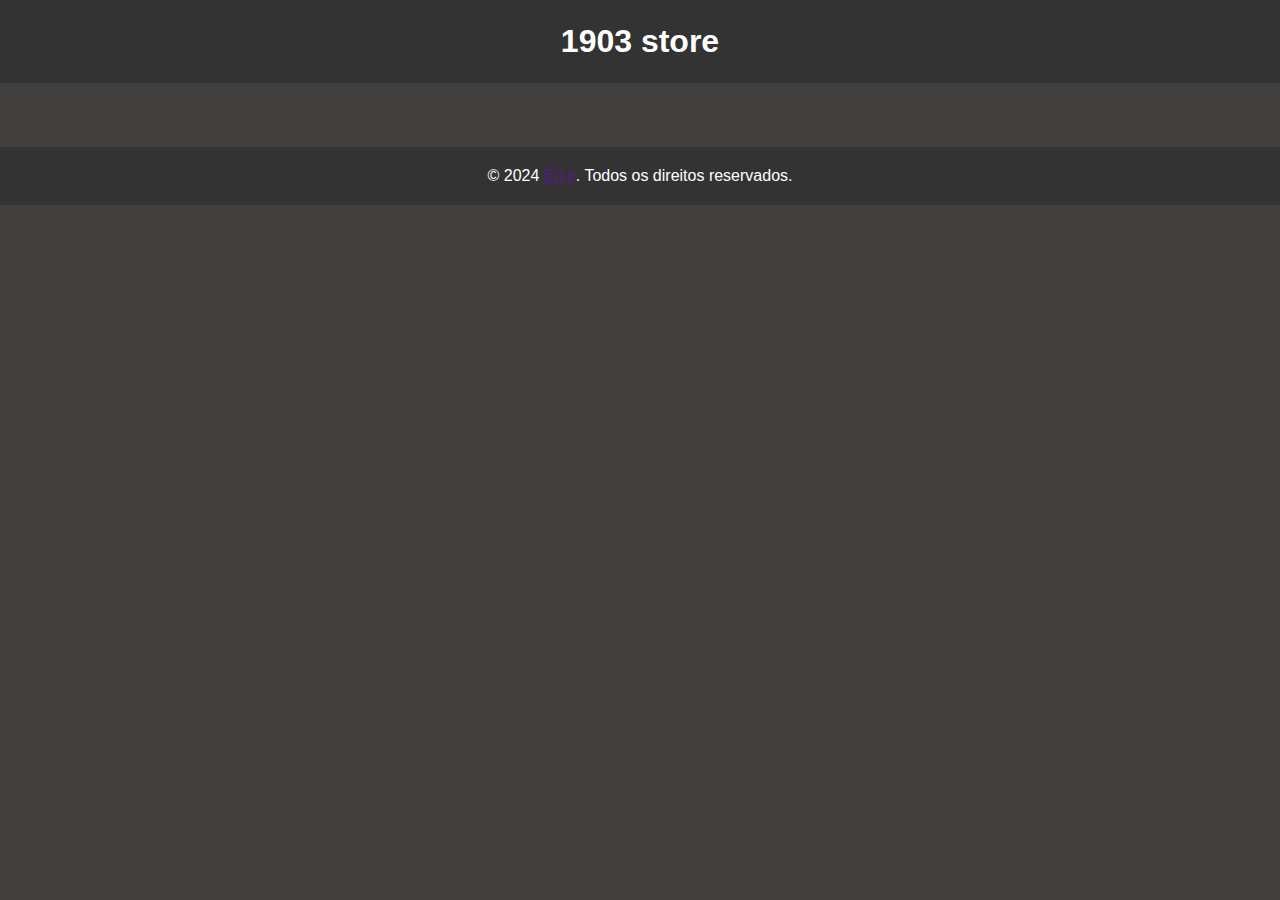
==== index.html @ 30c7d7a6 "Primeiro commit" ====
<!DOCTYPE html>
<html lang="pt-BR">
<head>
    <meta charset="UTF-8">
    <meta name="viewport" content="width=device-width, initial-scale=1.0">
    <meta name="description" content="Descrição do projeto">
    <meta name="author" content="Seu Nome">
    <title>1903 store</title>
    <link rel="stylesheet" href="css/styles.css">
</head>
<body>
    <header>
        <h1>1903 store</h1>
    </header>
    <main>
        <article>

        </article>
        <aside>

        </aside>
    </main>
    <footer>
        <p>&copy; 2024 <a href="">Éri jr</a>. Todos os direitos reservados.</p>
    </footer>
    <script src="js/scripts.js"></script>
</body>
</html>
---- css/styles.css ----
* {
    margin: 0;
    padding: 0;
    box-sizing: border-box;
}

body {
    font-family: Arial, sans-serif;
    line-height: 1.6;
    margin: 0;
    padding: 0;
    background-color: rgb(66, 63, 63);
}

header, footer {
    background-color: #333;
    color: #fff;
    text-align: center;
    padding: 1em 0;
}

main {
    padding: 1em;
}

/* Media*/

/* Dispositivos móveis */
@media (max-width: 600px) {
    header, footer {
        padding: 0.5em 0;
    }

    main {
        padding: 0.5em;
    }
}

/* Tablets */
@media (min-width: 601px) and (max-width: 768px) {
    main {
        padding: 1em 2em;
    }
}

/* Desktops */
@media (min-width: 769px) {
    main {
        padding: 2em 4em;
    }
}
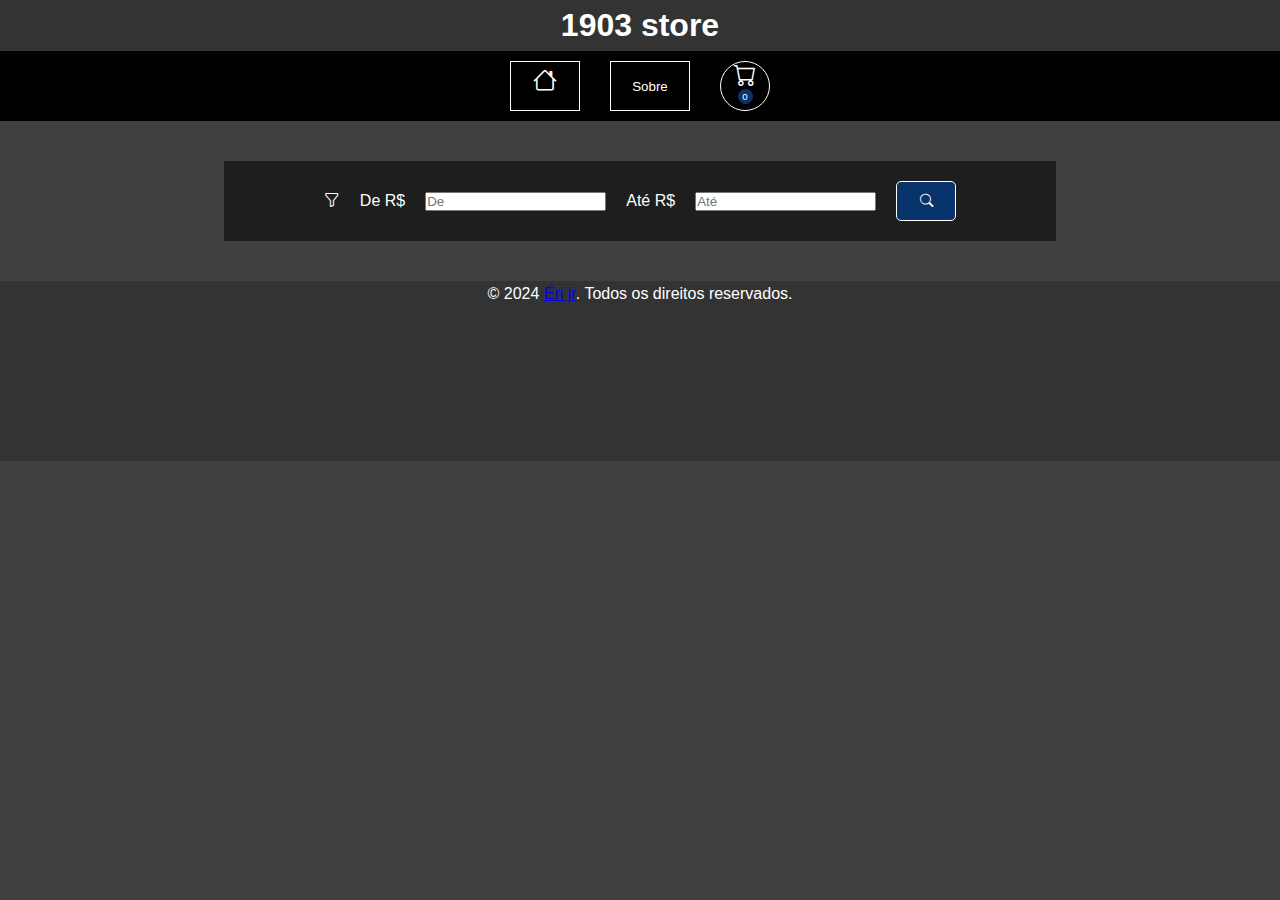
==== commit f11ebcf6: "Ajustes finais filtro ok" ====
--- a/index.html
+++ b/index.html
@@ -1,28 +1,51 @@
 <!DOCTYPE html>
-<html lang="pt-BR">
+<html lang="pt-br">
 <head>
     <meta charset="UTF-8">
     <meta name="viewport" content="width=device-width, initial-scale=1.0">
     <meta name="description" content="Descrição do projeto">
     <meta name="author" content="Seu Nome">
     <title>1903 store</title>
+    <link rel="stylesheet" href="https://cdn.jsdelivr.net/npm/bootstrap-icons@1.11.3/font/bootstrap-icons.min.css">
     <link rel="stylesheet" href="css/styles.css">
 </head>
 <body>
     <header>
-        <h1>1903 store</h1>
+        <h1 aria-label="Pagina principal 1903 store">1903 store</h1>
+        <nav class="menu" role="navigation" aria-label="Menu principal">
+            <button class="btn-menu" id="home" aria-label = "Ir para pagina principal" role="menuitem">
+                    <i class="bi-house"></i>
+                </a>
+            </button>   
+            <button class="btn-menu" id="sobre" aria-label = "Ir para pagina sobre" role="menuitem">
+                <a href="sobre.html" class="menu__item menu_link" aria-label="Ir para pagina sobre">Sobre</a>
+            </button> 
+            <button class="btn-menu" id="carrinho" aria-label = "Ir para o carrinho de compras" role="menuitem">
+                <i class="bi-cart" aria-label="Carrinho de compras"></i>
+                <span class="badge badge-danger" id="quantidade">0</span>
+            </button>
+        </nav>
     </header>
     <main>
-        <article>
+        <div class="filtros" id="filtros" role="search" aria-label="Filtros de busca">
+            <i class="bi-funnel" aria-label = "Filtros de busca"></i>
+            <label for="preco-min" aria-label = "Buscar produtos por preço">De R$</label>
+            <input type="text" name="preco-min" id="preco-min" placeholder="De" aria-label = "Buscar produtos">
+            <label for="preco-max" aria-label = "Buscar produtos por preço">Até R$</label>
+            <input type="text" name="preco-max" id="preco-max" placeholder="Até" aria-label = "Buscar produtos">
+
+            <button class="btn-busca" id="filtrar" aria-label = "Filtrar produtos">
+                <i class="bi-search" aria-label = "Filtrar produtos"></i>
+            </button>
+        </div>
+        <article id="produtos" aria-label="Produtos da loja">
 
         </article>
-        <aside>
-
-        </aside>
     </main>
     <footer>
-        <p>&copy; 2024 <a href="">Éri jr</a>. Todos os direitos reservados.</p>
+        <p>&copy; 2024 <a href="https://github.com/erijs/" aria-label = "github do autor Éri Jr">Éri jr</a>. Todos os direitos reservados.</p>
     </footer>
     <script src="js/scripts.js"></script>
+    
 </body>
-</html>
+</html> 
--- a/css/styles.css
+++ b/css/styles.css
@@ -1,3 +1,5 @@
+@import url("https://cdn.jsdelivr.net/npm/bootstrap-icons@1.3.0/font/bootstrap-icons.css");
+
 
 * {
     margin: 0;
@@ -5,48 +7,479 @@
     box-sizing: border-box;
 }
 
+body, html {
+    height: 100vh;
+}
+
 body {
     font-family: Arial, sans-serif;
+    font-size: 1rem;
     line-height: 1.6;
     margin: 0;
     padding: 0;
-    background-color: rgb(66, 63, 63);
-}
-
-header, footer {
+    background-color: #423f3f;
+}
+
+header {    
+    width: 100%;
     background-color: #333;
     color: #fff;
     text-align: center;
-    padding: 1em 0;
-}
-
-main {
+}
+
+footer {
+    width: 100%;
+    height: 20%;
+    background-color: #333;
+    color: #fff;
+    text-align: center;
+    bottom: 0;  
+}
+
+
+.bi-house {
+    font-size: 1.5rem;
+}
+
+
+nav {
+    color: #fff;
+    width: 100%;
+    display: flex;
+    flex-direction: row;
+    justify-content: center;
+    background-color: #000000;
+    text-align: center;
+    padding: 10px 0;
+    gap: 30px;
+    
+}
+
+.menu_link {
+    text-decoration: none;
+    color: #fff;
+}
+
+.btn-menu {
+    background-color: black;
+    color: #fff;
+    border: solid 0.01em #fff;
+}
+
+#home {     
+    display: flex;
+    justify-content: center;
+    padding: 5px 10px;
+    width: 70px;
+    height: 50px;
+}
+
+#sobre {
+    width: 80px;
+    height: 50px;
+}
+
+#carrinho {
+    display: flex;  
+    flex-flow: column wrap-reverse;
+    align-items: center;
+    width: 50px;
+    height: 50px;
+    padding: 1px;
+        color: #fff;
+        font-size: 1.4rem ;
+    border: solid 1.2px  #fff;
+    border-radius: 50%;
+    background-color: #000000;
+
+}
+
+#quantidade {
+    display: flex;
+    justify-content: center;
+    align-items: center;
+    width: 15px;
+    height: 15px;
+    border-radius: 50%;
+    font-size: 0.6rem;  
+    background-color: #08336b;
+    color: #fff;
+}
+
+.btn-menu:hover {
+    cursor: pointer;
+    border: solid 0.2rem  #fff;
+}
+
+#carrinho:hover {       
+    cursor: pointer;
+    border: solid 0.08rem  #0a8f20;
+}
+
+main {  
+    width: 100%;
+    color: #fff;    
+    display: flex; 
+    flex-flow: column nowrap;
+    justify-content: center;
+    align-items: center;
+    margin: 20px 0;
+
+
+}
+
+.filtros {
+    padding: 20px 100px;
+    margin: 20px 0;
+    gap: 20px;
+    display: flex;
+    flex-flow: row nowrap;
+    align-items: center;    
+    justify-content: space-evenly;
+    color: #fff;
+    background-color: #1e1e1e;
+}
+
+select {
+    display: flex;
+    color: #fff;
+    background-color: #1e1e1e;
+}
+
+.btn-busca {
+    width: 60px;
+    height: 40px;
+    display: flex;
+    justify-content: center;
+    align-items: center;
+    border: solid 1px #fff;
+    border-radius: 5px;
+    background-color: #08336b;
+    color: #fff;
+}
+
+.btn-busca:hover {
+    cursor: pointer ;
+    border: solid 2px #fff;
+}
+
+#produtos {
+    display: flex;
+    flex-flow: row wrap;   
+    justify-content: center;
+    gap: 10px 10px;
+    
+}
+
+#produtos::after {
+    content: "";
+    flex: 0 1 320px;
+    justify-self: start;    
+}
+
+.card {
+    display: flex ;
+    width: 320px;
+    height: 480px;
+    flex-direction: column;
+    justify-content: center;
+    align-items: center;
+    background-color: #000000;
+    color: white;
+    border-radius: 5px;
+    border: solid 3px #211e1e;
+    cursor: pointer;
+    
+}
+
+
+.card-image {
     padding: 1em;
 }
 
-/* Media*/
-
-/* Dispositivos móveis */
-@media (max-width: 600px) {
-    header, footer {
-        padding: 0.5em 0;
-    }
-
-    main {
-        padding: 0.5em;
-    }
-}
-
-/* Tablets */
-@media (min-width: 601px) and (max-width: 768px) {
-    main {
-        padding: 1em 2em;
-    }
-}
-
-/* Desktops */
-@media (min-width: 769px) {
-    main {
-        padding: 2em 4em;
-    }
-}
+.card-image img {
+    width: 180px;
+    
+}
+
+.card-content {
+    height: 70%;
+    display: flex;
+    flex-direction: column;
+    justify-content: end;
+    align-items: center;
+    margin-bottom: 5%;
+}
+
+.card-titulo {
+    width: 95%;
+    height: 25%;
+    justify-items: start;
+    margin-bottom: 5%;
+    
+}
+
+.titulo-produto {
+    width: 95%;
+    font-weight: 700;
+    font-size: 0.8em;
+    
+}
+
+.card-preco {
+    width: 200px;
+    text-align: center;
+    font-weight: 800;   
+    font-size: 2em;
+    padding: 1px;
+    color: rgb(18, 177, 66);
+    margin-bottom: 0;
+    
+    
+    
+    
+}
+
+.card-buttons {
+    display: flex;
+    flex-direction: row;
+    justify-content: center;
+    align-items: center;
+    gap: 10px;
+    
+}
+
+.btn-comprar {
+    width: 150px;
+    height: 40px;
+    background-color: #0f6f22;
+    color: #fff;
+    font-size: 1.3em;
+    font-weight: 900;
+    padding: 5px;
+    border: none;
+}
+
+.btn-comprar:hover {
+    border: solid 2px #fff;
+}
+
+.btn-add {
+    width: 150px;
+    height: 40px;
+    display: flex;
+    flex-direction: row;
+    justify-content: center;
+    align-items: center;
+    background-color: #08336b;
+    border: none;
+    
+    padding: 5px;
+    
+}
+
+.btn-add:hover {
+    border: solid 2px #fff;
+}
+
+.btn-add p {
+    color: #fff;
+    font-size: 1.3em;
+    font-weight: 900;
+    
+}
+
+.btn-add span {
+    color: #fff;
+    font-size: 1.5em;
+    
+}
+
+
+/* CARRINHO */
+
+
+.container {
+    
+    color: #fff;
+    display: flex;
+    flex-direction: column-reverse;
+    justify-content:center;
+    align-items: stretch;
+    background-color: #1e1e1e;
+    padding: 10px 0 10px 0;
+    
+}   
+
+.card-carrinho  {   
+    padding: 1%;
+    display: flex;
+    flex-direction: column; 
+    gap: 1% 1%;
+    margin: 1% 2%;
+    background-color: #423f3f;
+    border: solid 1px #d4d8df;
+    border-radius: 5px;
+    
+
+}
+
+.card-carrinho-top {
+    width: 100%;
+    display: flex;
+    font-size: 1rem;
+    flex-flow: row nowrap;
+    justify-content: flex-start;
+    gap: 1%;
+    
+}   
+
+.card-carrinho-img {
+    width: 100px;
+    height: 100px;
+    margin: 1%;
+}
+
+.card-carrinho-bottom  {
+    width: 100%;
+    display: flex;
+    flex-flow: row nowrap;
+    justify-content: flex-end;
+    align-items: center;
+    margin-top: 1%;
+    padding: 0% 2%;
+    gap: 3px;   
+    
+}
+
+.qtd-i {
+    width: 50px;
+    text-align: center;
+}
+
+#aumentar-quantidade, #diminuir-quantidade  {
+    width: 50px;
+    font-weight: 600;
+}
+
+.card-carrinho-preco {
+    font-weight: 900;
+    font-size: 1.4rem;
+}
+
+#diminuir-quantidade, .remover-item , #limpar-carrinho {
+    color: #fff;
+    font-size: 1rem;
+    padding: 2px 2px;
+    cursor: pointer;
+    background-color:  #c11515;
+    border-radius: 5px;
+    border: solid 0.5px #fff;
+}
+
+#aumentar-quantidade, #finalizar-compra {
+    color: #fff;
+    font-size: 1rem;
+    padding: 2px 2px;
+    cursor: pointer;
+    background-color: #155524;
+    border-radius: 5px;
+    border: solid 0.5px #fff;
+}
+
+#continuar-comprando {
+    color: #fff;
+    font-size: 1rem;
+    padding: 2px 2px;
+    cursor: pointer;
+    background-color: #094ab9;
+    border-radius: 5px;
+    border: solid 0.5px #fff;
+    
+}
+
+#carrinho-acoes {
+    font-size: 1rem;
+    width: 100%;
+    display: flex;
+    flex-flow: row nowrap;
+    justify-content: center;
+    align-items: center;
+    margin-top: 20px;
+    gap: 3px;   
+  
+}
+
+#carrinho-total {  
+    margin: 50px 10px 0 10px ;
+}
+
+
+
+/* Sobre */
+
+#sobre-nos {  
+    height: 80%;
+    
+    margin: 20px 5% 0 5%;
+    display: flex;
+    flex-flow: column nowrap;
+}
+
+
+#sobre-nos h1 {
+    font-weight: 600;   
+    text-align: center;
+    padding: 10% 5%;
+}
+
+
+#sobre-nos p {
+    font-weight: 600;
+    font-size: 1.5rem;
+    text-align: left;
+    padding: 20% 10% 20% 10%;
+    background-color: #1e1e1e;
+}
+
+/* checkout  */
+
+
+.title-ch {
+    color: #fff;
+    font-size: 2rem;
+    background-color: #094ab9;
+    padding: 10px 20px;
+}
+
+.finalizado {
+    width: 100%;
+    display: flex;
+    flex-flow: column nowrap;
+    justify-content: flex-start;
+    align-items: center;
+}
+
+
+
+.produtos_adquiridos {  
+    margin-top: 50px;
+    list-style: none;
+
+}
+
+li {
+    display: flex;
+    flex-flow: row nowrap;
+    justify-content: space-between;
+    margin-bottom: 5px;
+    background-color: #1e1e1e;
+    padding: 5px 10px;
+    border-radius: 5px;
+    border: solid 1px #fff;
+
+}
+
+.total-list {   
+    margin-left: 10px;
+}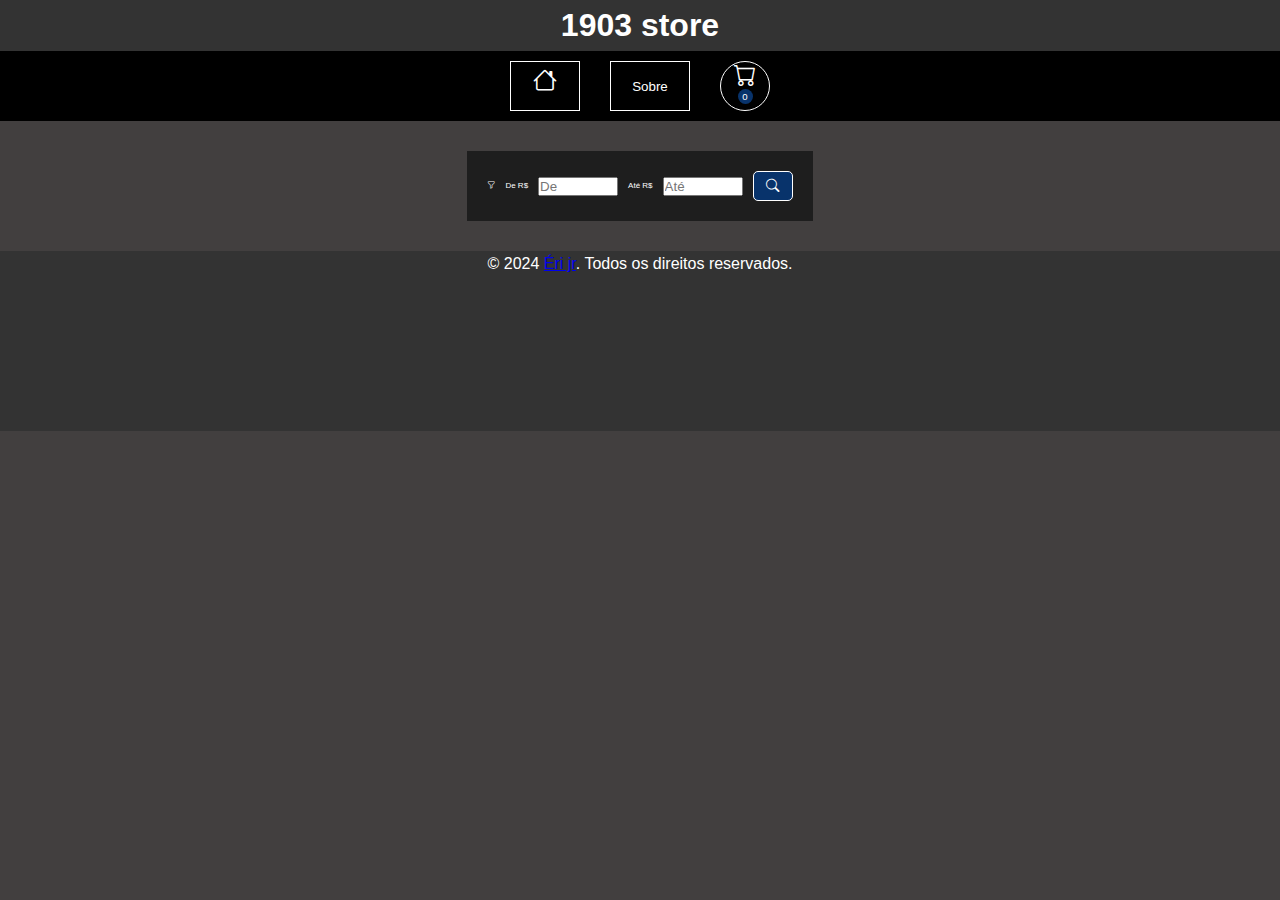
==== commit e2fc3d39: "Mudando linha para resolver quebre da pagina sobre" ====
--- a/index.html
+++ b/index.html
@@ -4,7 +4,7 @@
     <meta charset="UTF-8">
     <meta name="viewport" content="width=device-width, initial-scale=1.0">
     <meta name="description" content="Descrição do projeto">
-    <meta name="author" content="Seu Nome">
+    <meta name="author" content="Éri Jr">
     <title>1903 store</title>
     <link rel="stylesheet" href="https://cdn.jsdelivr.net/npm/bootstrap-icons@1.11.3/font/bootstrap-icons.min.css">
     <link rel="stylesheet" href="css/styles.css">
--- a/css/styles.css
+++ b/css/styles.css
@@ -129,9 +129,10 @@
 }
 
 .filtros {
-    padding: 20px 100px;
-    margin: 20px 0;
-    gap: 20px;
+    font-size: 0.5rem;
+    padding: 20px 20px;
+    margin: 10px 20px;
+    gap: 10px;
     display: flex;
     flex-flow: row nowrap;
     align-items: center;    
@@ -140,15 +141,17 @@
     background-color: #1e1e1e;
 }
 
-select {
-    display: flex;
-    color: #fff;
-    background-color: #1e1e1e;
+#preco-min {
+    width: 80px;
+}
+
+#preco-max {
+    width: 80px;
 }
 
 .btn-busca {
-    width: 60px;
-    height: 40px;
+    width: 40px;
+    height: 30px;
     display: flex;
     justify-content: center;
     align-items: center;
